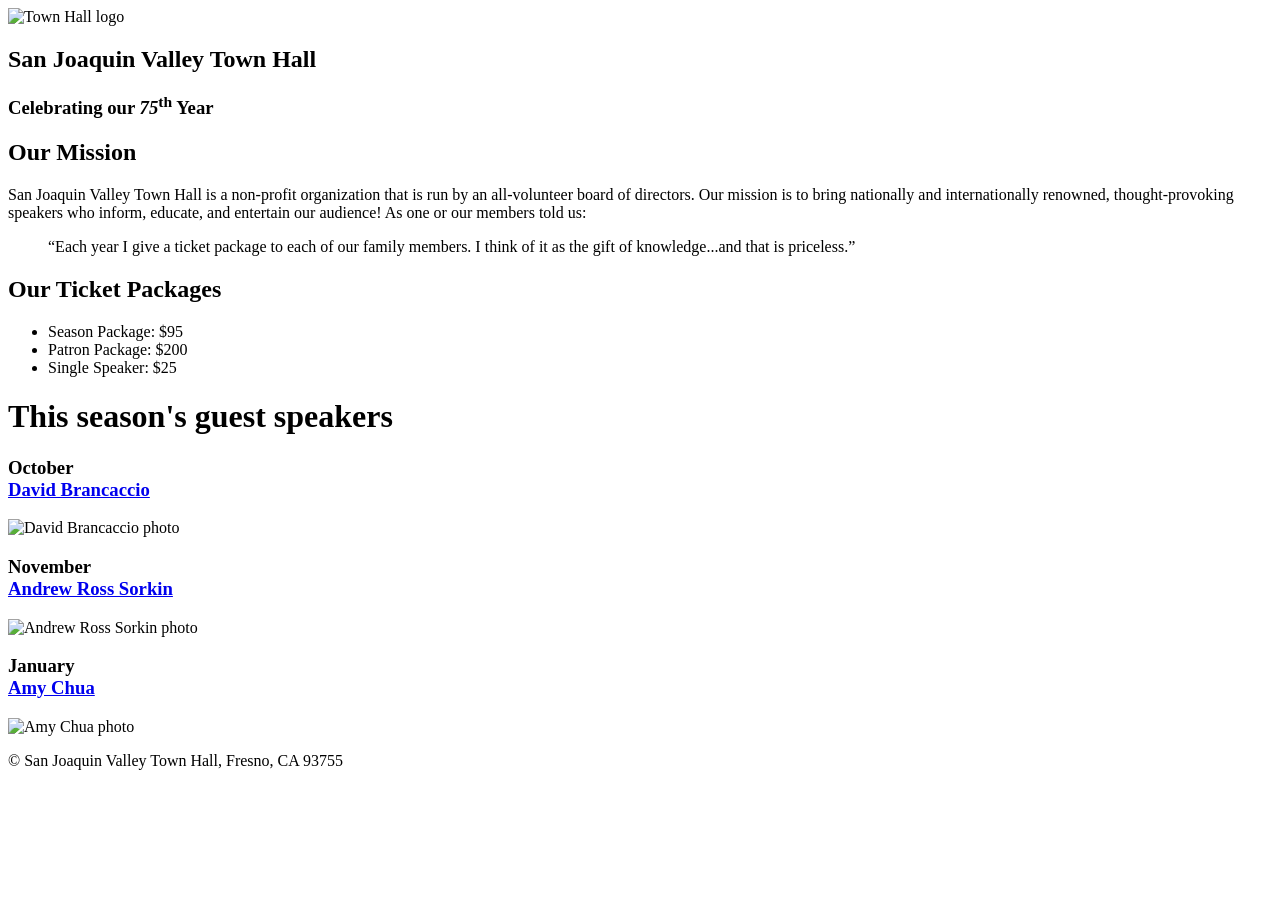
==== index.html @ ab5bba40 "Add files via upload" ====
<!DOCTYPE html>
<html lang="en">

<head>
	<meta charset="utf-8">
	<title>San Joaquin Valley Town Hall</title>
	<link rel="icon" href="images/favicon.ico">
	<link rel="stylesheet" href="styles/main.css">
</head>

<body>
	<header>
		<img src="images/town_hall_logo.gif" alt="Town Hall logo" height="80">
		<h2>San Joaquin Valley Town Hall</h2>
		<h3>Celebrating our <em class="large">75</em><sup>th</sup> Year</h3>
	</header>
	<main>
		<h2>Our Mission</h2>
		<p>San Joaquin Valley Town Hall is a non-profit organization that is run by an 
			all-volunteer board of directors. Our mission is to bring nationally and 
			internationally renowned, thought-provoking speakers who inform, educate, 
			and entertain our audience! As one or our members told us:</p>
		<blockquote>&ldquo;Each year I give a ticket package to each of our family members. 
			I think of it as the gift of knowledge...and that is priceless.&rdquo;</blockquote>

		<h2>Our Ticket Packages</h2>
		<ul>
			<li>Season Package: $95</li>
			<li>Patron Package: $200</li>
			<li>Single Speaker: $25</li>
		</ul>

		<h1>This season's guest speakers</h1>
		<h3>October<br><a href="speakers/brancaccio.html">David Brancaccio</a></h3>
		<img src="images/brancaccio75.jpg" alt="David Brancaccio photo">
		<h3>November<br><a href="speakers/sorkin.html">Andrew Ross Sorkin</a></h3>
		<img src="images/sorkin75.jpg" alt="Andrew Ross Sorkin photo">
		<h3>January<br><a href="speakers/chua.html">Amy Chua</a></h3>
		<img src="images/chua75.jpg" alt="Amy Chua photo">
	</main>
	<footer>
		<p>&copy; San Joaquin Valley Town Hall, Fresno, CA 93755</p>
	</footer>
</body>
</html>
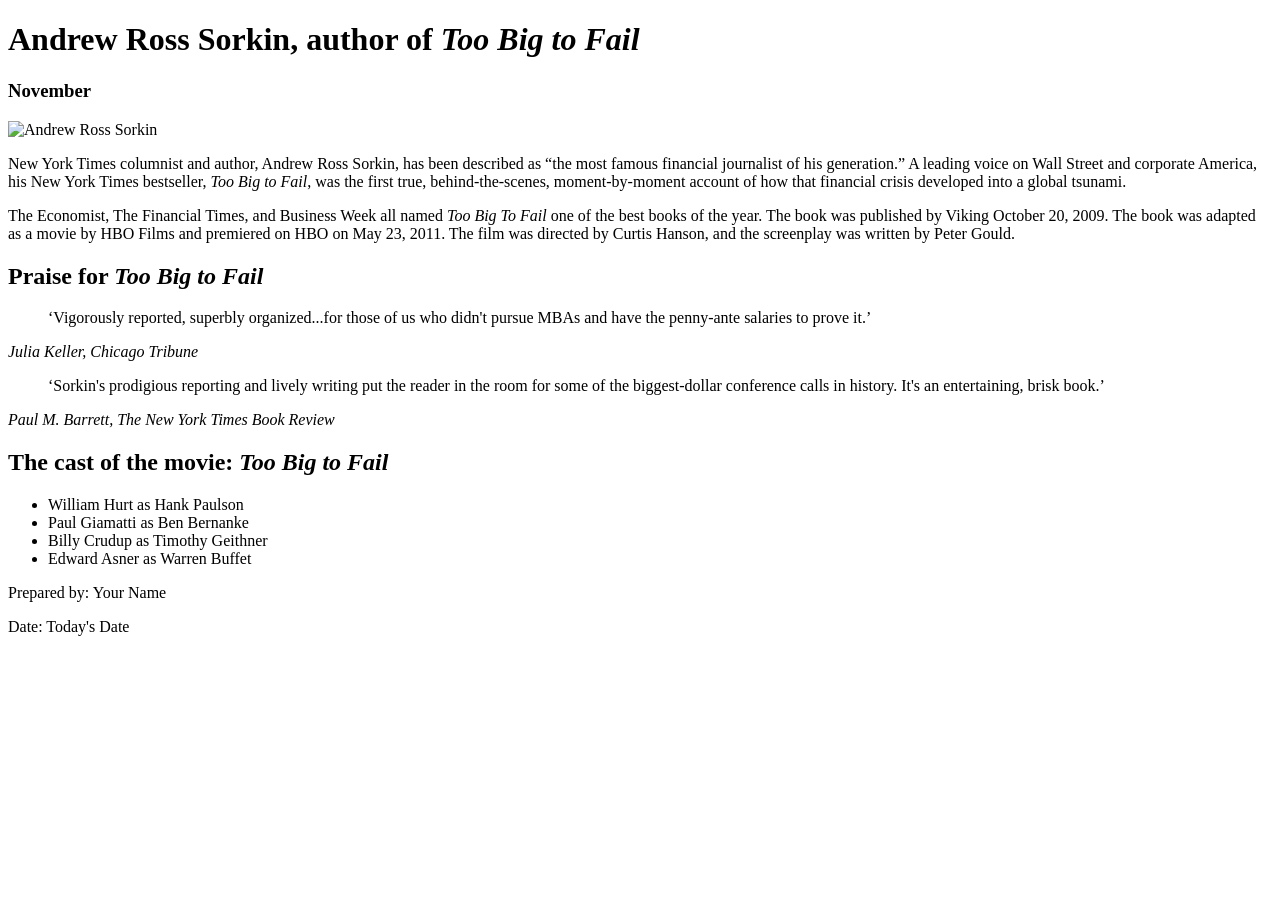
==== commit 519eb069: "Add files via upload" ====
--- a/index.html
+++ b/index.html
@@ -3,43 +3,36 @@
 
 <head>
 	<meta charset="utf-8">
+	<meta name="viewport" content="width=device-width, initial-scale=1.0">
 	<title>San Joaquin Valley Town Hall</title>
-	<link rel="icon" href="images/favicon.ico">
+	<link rel="shortcut icon" href="images/favicon.ico">
 	<link rel="stylesheet" href="styles/main.css">
 </head>
-
 <body>
-	<header>
-		<img src="images/town_hall_logo.gif" alt="Town Hall logo" height="80">
-		<h2>San Joaquin Valley Town Hall</h2>
-		<h3>Celebrating our <em class="large">75</em><sup>th</sup> Year</h3>
-	</header>
 	<main>
-		<h2>Our Mission</h2>
-		<p>San Joaquin Valley Town Hall is a non-profit organization that is run by an 
-			all-volunteer board of directors. Our mission is to bring nationally and 
-			internationally renowned, thought-provoking speakers who inform, educate, 
-			and entertain our audience! As one or our members told us:</p>
-		<blockquote>&ldquo;Each year I give a ticket package to each of our family members. 
-			I think of it as the gift of knowledge...and that is priceless.&rdquo;</blockquote>
-
-		<h2>Our Ticket Packages</h2>
+		<h1>Andrew Ross Sorkin, author of <em>Too Big to Fail</em></h1>
+		<h3>November</h3>
+		<img src="images/sorkin_desk260.jpg" alt="Andrew Ross Sorkin" width="260">
+		<p>New York Times columnist and author, Andrew Ross Sorkin, has been described as <q>the most famous financial journalist of his generation.</q> A leading voice on Wall Street and corporate America, his New York Times bestseller, <em>Too Big to Fail</em>, was the first true, behind-the-scenes, moment-by-moment account of how that financial crisis developed into a global tsunami.</p>
+		<p>The Economist, The Financial Times, and Business Week all named <em>Too Big To Fail</em> one of the best books of the year. The book was published by Viking October 20, 2009. The book was adapted as a movie by HBO Films and premiered on HBO on May 23, 2011. The film was directed by Curtis Hanson, and the screenplay was written by Peter Gould.</p>
+		
+		<h2>Praise for <em>Too Big to Fail</em></h2>
+		<blockquote>&lsquo;Vigorously reported, superbly organized...for those of us who didn't pursue MBAs and have the penny-ante salaries to prove it.&rsquo;</blockquote>
+		<p><cite>Julia Keller, Chicago Tribune</cite></p>
+		<blockquote>&lsquo;Sorkin's prodigious reporting and lively writing put the reader in the room for some of the biggest-dollar conference calls in history. It's an entertaining, brisk book.&rsquo;</blockquote>
+		<p><cite>Paul M. Barrett, The New York Times Book Review</cite></p>
+		
+		<h2>The cast of the movie: <em>Too Big to Fail</em></h2>
 		<ul>
-			<li>Season Package: $95</li>
-			<li>Patron Package: $200</li>
-			<li>Single Speaker: $25</li>
+			<li>William Hurt as Hank Paulson</li>
+			<li>Paul Giamatti as Ben Bernanke</li>
+			<li>Billy Crudup as Timothy Geithner</li>
+			<li>Edward Asner as Warren Buffet</li>
 		</ul>
-
-		<h1>This season's guest speakers</h1>
-		<h3>October<br><a href="speakers/brancaccio.html">David Brancaccio</a></h3>
-		<img src="images/brancaccio75.jpg" alt="David Brancaccio photo">
-		<h3>November<br><a href="speakers/sorkin.html">Andrew Ross Sorkin</a></h3>
-		<img src="images/sorkin75.jpg" alt="Andrew Ross Sorkin photo">
-		<h3>January<br><a href="speakers/chua.html">Amy Chua</a></h3>
-		<img src="images/chua75.jpg" alt="Amy Chua photo">
 	</main>
 	<footer>
-		<p>&copy; San Joaquin Valley Town Hall, Fresno, CA 93755</p>
+		<p>Prepared by: Your Name</p>
+		<p>Date: Today's Date</p>
 	</footer>
 </body>
-</html>
+</html>
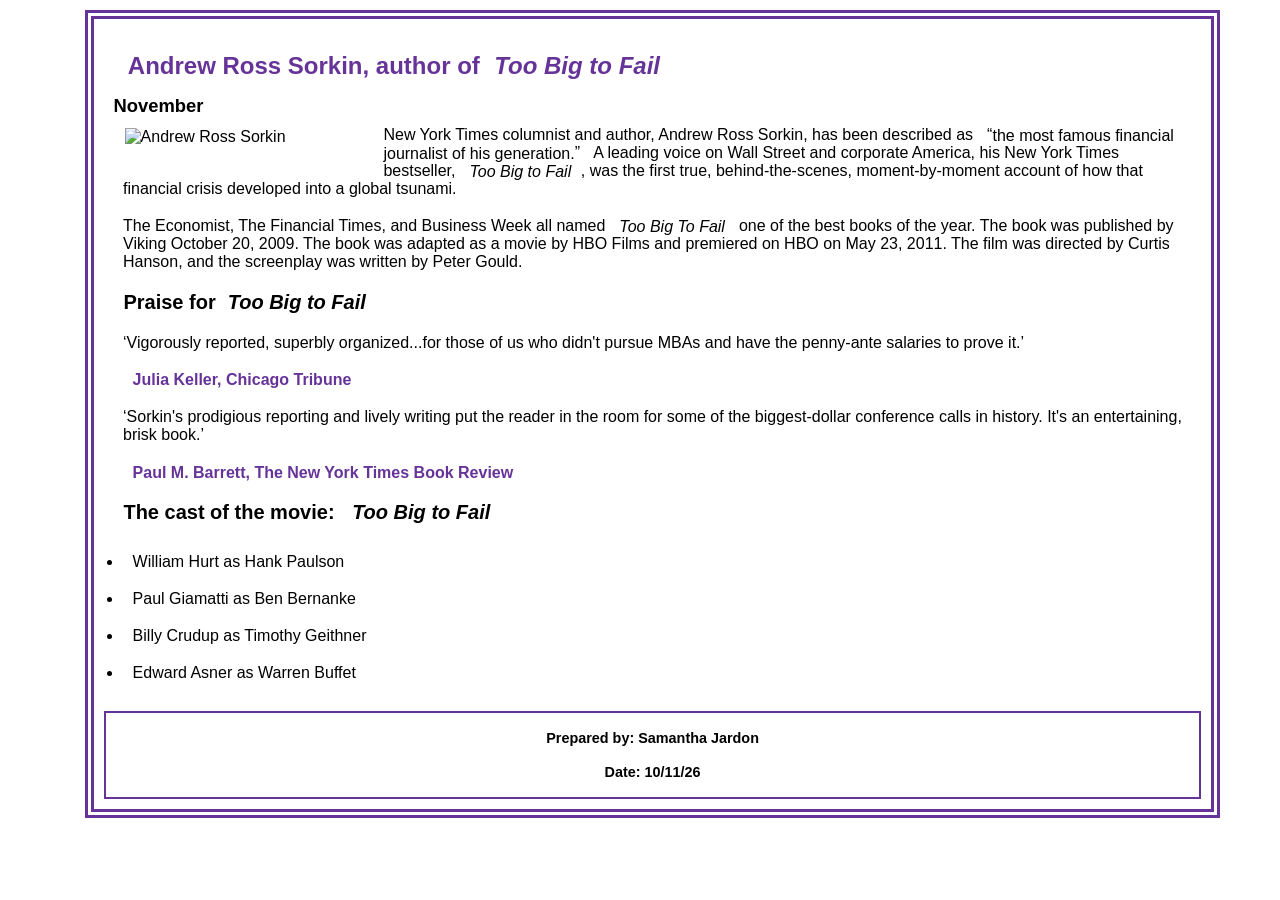
==== commit c5567cb4: "Add files via upload" ====
--- a/index.html
+++ b/index.html
@@ -6,17 +6,17 @@
 	<meta name="viewport" content="width=device-width, initial-scale=1.0">
 	<title>San Joaquin Valley Town Hall</title>
 	<link rel="shortcut icon" href="images/favicon.ico">
-	<link rel="stylesheet" href="styles/main.css">
+	<link rel="stylesheet" href="main.css">
 </head>
 <body>
 	<main>
-		<h1>Andrew Ross Sorkin, author of <em>Too Big to Fail</em></h1>
+		<h1>Andrew Ross Sorkin, author of<em>Too Big to Fail</em></h1>
 		<h3>November</h3>
 		<img src="images/sorkin_desk260.jpg" alt="Andrew Ross Sorkin" width="260">
 		<p>New York Times columnist and author, Andrew Ross Sorkin, has been described as <q>the most famous financial journalist of his generation.</q> A leading voice on Wall Street and corporate America, his New York Times bestseller, <em>Too Big to Fail</em>, was the first true, behind-the-scenes, moment-by-moment account of how that financial crisis developed into a global tsunami.</p>
 		<p>The Economist, The Financial Times, and Business Week all named <em>Too Big To Fail</em> one of the best books of the year. The book was published by Viking October 20, 2009. The book was adapted as a movie by HBO Films and premiered on HBO on May 23, 2011. The film was directed by Curtis Hanson, and the screenplay was written by Peter Gould.</p>
 		
-		<h2>Praise for <em>Too Big to Fail</em></h2>
+		<h2>Praise for<em>Too Big to Fail</em></h2>
 		<blockquote>&lsquo;Vigorously reported, superbly organized...for those of us who didn't pursue MBAs and have the penny-ante salaries to prove it.&rsquo;</blockquote>
 		<p><cite>Julia Keller, Chicago Tribune</cite></p>
 		<blockquote>&lsquo;Sorkin's prodigious reporting and lively writing put the reader in the room for some of the biggest-dollar conference calls in history. It's an entertaining, brisk book.&rsquo;</blockquote>
@@ -31,8 +31,8 @@
 		</ul>
 	</main>
 	<footer>
-		<p>Prepared by: Your Name</p>
-		<p>Date: Today's Date</p>
+		<p>Prepared by: Samantha Jardon</p>
+		<p>Date: 10/11/26</p>
 	</footer>
 </body>
 </html>
--- a/main.css
+++ b/main.css
@@ -0,0 +1,56 @@
+body {
+	font-family: Arial, Helvetica, sans-serif;
+    font-size: 100%;
+	border: 9px double;
+	border-color: rebeccapurple;
+	border-radius: 0px 0px 0px 0px;
+    width: 90%;
+    height: 90%;
+    margin-left: 6%;
+    
+}
+
+* {
+	margin: 0;
+	padding:0.6em;
+	box-sizing: border-box;
+    
+}
+h1 {
+    font-size: 150%;
+	color: rebeccapurple;
+	padding: 0.6em;
+}
+h2 {
+    font-size: 125%;
+	color: var(--accent-color);
+	padding: 0.5em;
+}
+h3 {
+    font-size: 115%;
+	padding: 0em;
+}
+
+cite {
+    color: rebeccapurple;
+    font-style: normal;
+    font-weight: bold;
+}
+img{
+    float: left;
+    margin-bottom: 10px;
+    margin-right: 10px;
+    padding: 0.7em;
+}
+footer {
+	text-align: center;
+	border: 2px solid rebeccapurple;
+	border-radius: 0px 0px 0px 0px;
+	height: auto;
+    font-weight: bold;
+    font-size: 90%;
+}
+:root {
+	--primary-color: rebeccapurple; 
+    
+}
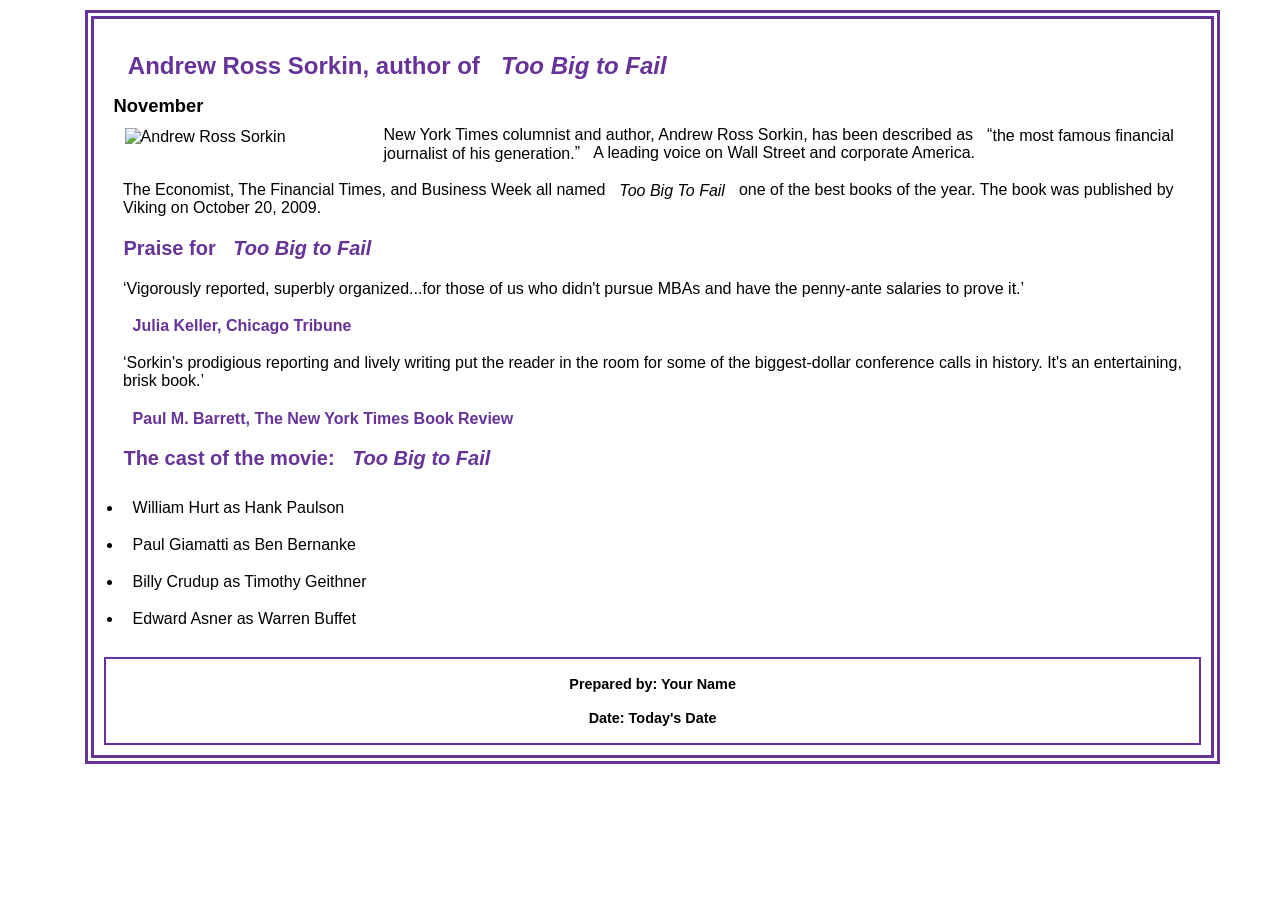
==== commit 5387d24e: "Fix stylesheet path so the CSS file loads correctly" ====
--- a/index.html
+++ b/index.html
@@ -1,38 +1,38 @@
-<!DOCTYPE html>
-<html lang="en">
-
-<head>
-	<meta charset="utf-8">
-	<meta name="viewport" content="width=device-width, initial-scale=1.0">
-	<title>San Joaquin Valley Town Hall</title>
-	<link rel="shortcut icon" href="images/favicon.ico">
-	<link rel="stylesheet" href="main.css">
-</head>
-<body>
-	<main>
-		<h1>Andrew Ross Sorkin, author of<em>Too Big to Fail</em></h1>
-		<h3>November</h3>
-		<img src="images/sorkin_desk260.jpg" alt="Andrew Ross Sorkin" width="260">
-		<p>New York Times columnist and author, Andrew Ross Sorkin, has been described as <q>the most famous financial journalist of his generation.</q> A leading voice on Wall Street and corporate America, his New York Times bestseller, <em>Too Big to Fail</em>, was the first true, behind-the-scenes, moment-by-moment account of how that financial crisis developed into a global tsunami.</p>
-		<p>The Economist, The Financial Times, and Business Week all named <em>Too Big To Fail</em> one of the best books of the year. The book was published by Viking October 20, 2009. The book was adapted as a movie by HBO Films and premiered on HBO on May 23, 2011. The film was directed by Curtis Hanson, and the screenplay was written by Peter Gould.</p>
-		
-		<h2>Praise for<em>Too Big to Fail</em></h2>
-		<blockquote>&lsquo;Vigorously reported, superbly organized...for those of us who didn't pursue MBAs and have the penny-ante salaries to prove it.&rsquo;</blockquote>
-		<p><cite>Julia Keller, Chicago Tribune</cite></p>
-		<blockquote>&lsquo;Sorkin's prodigious reporting and lively writing put the reader in the room for some of the biggest-dollar conference calls in history. It's an entertaining, brisk book.&rsquo;</blockquote>
-		<p><cite>Paul M. Barrett, The New York Times Book Review</cite></p>
-		
-		<h2>The cast of the movie: <em>Too Big to Fail</em></h2>
-		<ul>
-			<li>William Hurt as Hank Paulson</li>
-			<li>Paul Giamatti as Ben Bernanke</li>
-			<li>Billy Crudup as Timothy Geithner</li>
-			<li>Edward Asner as Warren Buffet</li>
-		</ul>
-	</main>
-	<footer>
-		<p>Prepared by: Samantha Jardon</p>
-		<p>Date: 10/11/26</p>
-	</footer>
-</body>
-</html>+<!DOCTYPE html>
+<html lang="en">
+
+<head>
+	<meta charset="utf-8">
+	<meta name="viewport" content="width=device-width, initial-scale=1.0">
+	<title>San Joaquin Valley Town Hall</title>
+	<link rel="shortcut icon" href="images/favicon.ico">
+	<link rel="stylesheet" href="main.css">
+</head>
+<body>
+	<main>
+		<h1>Andrew Ross Sorkin, author of <em>Too Big to Fail</em></h1>
+		<h3>November</h3>
+		<img src="images/sorkin_desk260.jpg" alt="Andrew Ross Sorkin" width="260">
+		<p>New York Times columnist and author, Andrew Ross Sorkin, has been described as <q>the most famous financial journalist of his generation.</q> A leading voice on Wall Street and corporate America.</p>
+		<p>The Economist, The Financial Times, and Business Week all named <em>Too Big To Fail</em> one of the best books of the year. The book was published by Viking on October 20, 2009.</p>
+		
+		<h2>Praise for <em>Too Big to Fail</em></h2>
+		<blockquote>&lsquo;Vigorously reported, superbly organized...for those of us who didn't pursue MBAs and have the penny-ante salaries to prove it.&rsquo;</blockquote>
+		<p><cite>Julia Keller, Chicago Tribune</cite></p>
+		<blockquote>&lsquo;Sorkin's prodigious reporting and lively writing put the reader in the room for some of the biggest-dollar conference calls in history. It's an entertaining, brisk book.&rsquo;</blockquote>
+		<p><cite>Paul M. Barrett, The New York Times Book Review</cite></p>
+		
+		<h2>The cast of the movie: <em>Too Big to Fail</em></h2>
+		<ul>
+			<li>William Hurt as Hank Paulson</li>
+			<li>Paul Giamatti as Ben Bernanke</li>
+			<li>Billy Crudup as Timothy Geithner</li>
+			<li>Edward Asner as Warren Buffet</li>
+		</ul>
+	</main>
+	<footer>
+		<p>Prepared by: Your Name</p>
+		<p>Date: Today's Date</p>
+	</footer>
+</body>
+</html>
--- a/main.css
+++ b/main.css
@@ -1,56 +1,56 @@
-body {
-	font-family: Arial, Helvetica, sans-serif;
-    font-size: 100%;
-	border: 9px double;
-	border-color: rebeccapurple;
-	border-radius: 0px 0px 0px 0px;
-    width: 90%;
-    height: 90%;
-    margin-left: 6%;
-    
-}
-
-* {
-	margin: 0;
-	padding:0.6em;
-	box-sizing: border-box;
-    
-}
-h1 {
-    font-size: 150%;
-	color: rebeccapurple;
-	padding: 0.6em;
-}
-h2 {
-    font-size: 125%;
-	color: var(--accent-color);
-	padding: 0.5em;
-}
-h3 {
-    font-size: 115%;
-	padding: 0em;
-}
-
-cite {
-    color: rebeccapurple;
-    font-style: normal;
-    font-weight: bold;
-}
-img{
-    float: left;
-    margin-bottom: 10px;
-    margin-right: 10px;
-    padding: 0.7em;
-}
-footer {
-	text-align: center;
-	border: 2px solid rebeccapurple;
-	border-radius: 0px 0px 0px 0px;
-	height: auto;
-    font-weight: bold;
-    font-size: 90%;
-}
-:root {
-	--primary-color: rebeccapurple; 
-    
-}+body {
+	font-family: Arial, Helvetica, sans-serif;
+    font-size: 100%;
+	border: 9px double;
+	border-color: rebeccapurple;
+	border-radius: 0px 0px 0px 0px;
+    width: 90%;
+    height: 90%;
+    margin-left: 6%;
+    
+}
+
+* {
+	margin: 0;
+	padding:0.6em;
+	box-sizing: border-box;
+    
+}
+h1 {
+    font-size: 150%;
+	color: rebeccapurple;
+	padding: 0.6em;
+}
+h2 {
+    font-size: 125%;
+	color: rebeccapurple;
+	padding: 0.5em;
+}
+h3 {
+    font-size: 115%;
+	padding: 0em;
+}
+
+cite {
+    color: rebeccapurple;
+    font-style: normal;
+    font-weight: bold;
+}
+img{
+    float: left;
+    margin-bottom: 10px;
+    margin-right: 10px;
+    padding: 0.7em;
+}
+footer {
+	text-align: center;
+	border: 2px solid rebeccapurple;
+	border-radius: 0px 0px 0px 0px;
+	height: auto;
+    font-weight: bold;
+    font-size: 90%;
+}
+:root {
+	--primary-color: rebeccapurple;
+	--accent-color: rebeccapurple;
+}
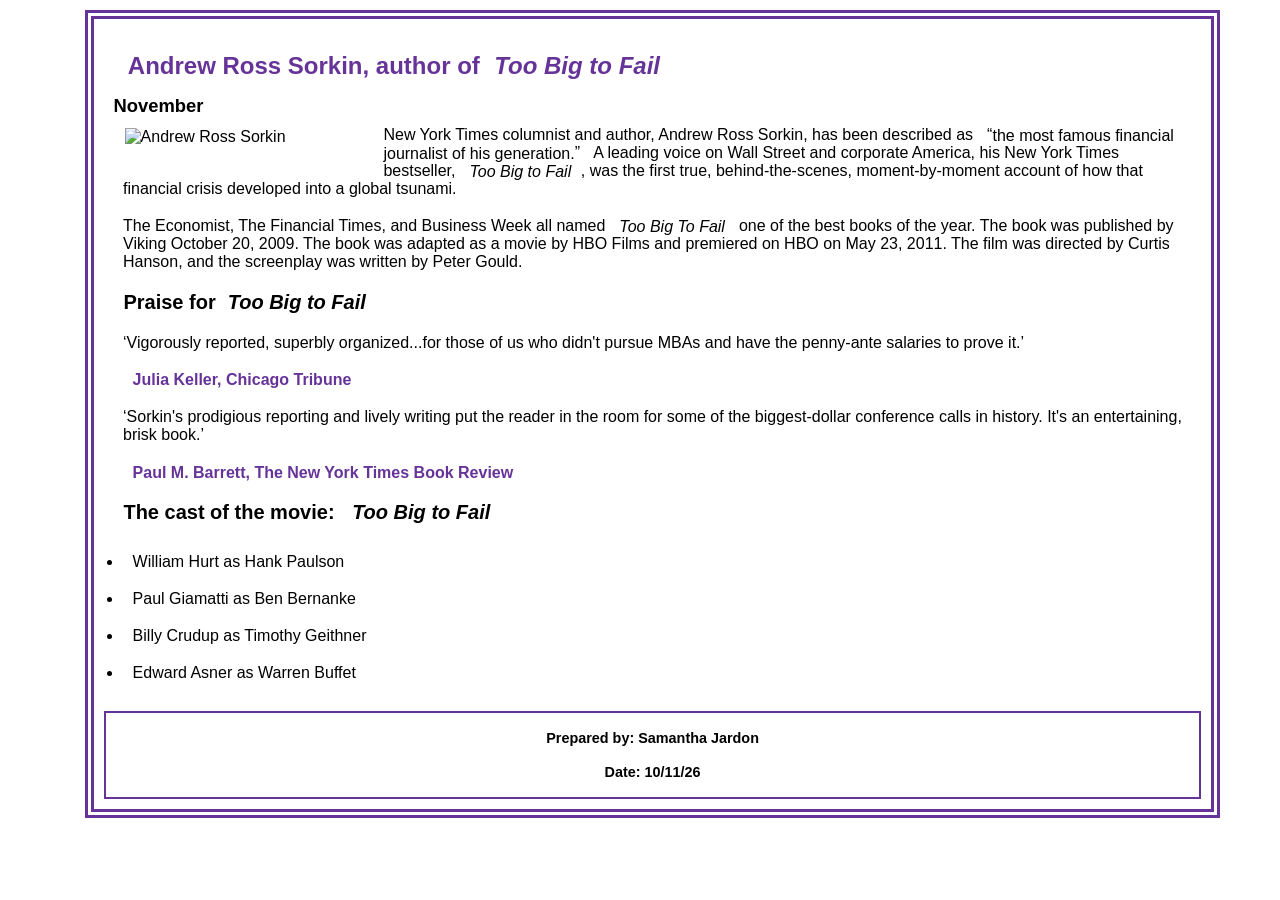
==== commit 24f547e5: "Add files via upload" ====
--- a/index.html
+++ b/index.html
@@ -1,38 +1,38 @@
-<!DOCTYPE html>
-<html lang="en">
-
-<head>
-	<meta charset="utf-8">
-	<meta name="viewport" content="width=device-width, initial-scale=1.0">
-	<title>San Joaquin Valley Town Hall</title>
-	<link rel="shortcut icon" href="images/favicon.ico">
-	<link rel="stylesheet" href="main.css">
-</head>
-<body>
-	<main>
-		<h1>Andrew Ross Sorkin, author of <em>Too Big to Fail</em></h1>
-		<h3>November</h3>
-		<img src="images/sorkin_desk260.jpg" alt="Andrew Ross Sorkin" width="260">
-		<p>New York Times columnist and author, Andrew Ross Sorkin, has been described as <q>the most famous financial journalist of his generation.</q> A leading voice on Wall Street and corporate America.</p>
-		<p>The Economist, The Financial Times, and Business Week all named <em>Too Big To Fail</em> one of the best books of the year. The book was published by Viking on October 20, 2009.</p>
-		
-		<h2>Praise for <em>Too Big to Fail</em></h2>
-		<blockquote>&lsquo;Vigorously reported, superbly organized...for those of us who didn't pursue MBAs and have the penny-ante salaries to prove it.&rsquo;</blockquote>
-		<p><cite>Julia Keller, Chicago Tribune</cite></p>
-		<blockquote>&lsquo;Sorkin's prodigious reporting and lively writing put the reader in the room for some of the biggest-dollar conference calls in history. It's an entertaining, brisk book.&rsquo;</blockquote>
-		<p><cite>Paul M. Barrett, The New York Times Book Review</cite></p>
-		
-		<h2>The cast of the movie: <em>Too Big to Fail</em></h2>
-		<ul>
-			<li>William Hurt as Hank Paulson</li>
-			<li>Paul Giamatti as Ben Bernanke</li>
-			<li>Billy Crudup as Timothy Geithner</li>
-			<li>Edward Asner as Warren Buffet</li>
-		</ul>
-	</main>
-	<footer>
-		<p>Prepared by: Your Name</p>
-		<p>Date: Today's Date</p>
-	</footer>
-</body>
-</html>
+<!DOCTYPE html>
+<html lang="en">
+
+<head>
+	<meta charset="utf-8">
+	<meta name="viewport" content="width=device-width, initial-scale=1.0">
+	<title>San Joaquin Valley Town Hall</title>
+	<link rel="shortcut icon" href="images/favicon.ico">
+	<link rel="stylesheet" href="main.css">
+</head>
+<body>
+	<main>
+		<h1>Andrew Ross Sorkin, author of<em>Too Big to Fail</em></h1>
+		<h3>November</h3>
+		<img src="images/sorkin_desk260.jpg" alt="Andrew Ross Sorkin" width="260">
+		<p>New York Times columnist and author, Andrew Ross Sorkin, has been described as <q>the most famous financial journalist of his generation.</q> A leading voice on Wall Street and corporate America, his New York Times bestseller, <em>Too Big to Fail</em>, was the first true, behind-the-scenes, moment-by-moment account of how that financial crisis developed into a global tsunami.</p>
+		<p>The Economist, The Financial Times, and Business Week all named <em>Too Big To Fail</em> one of the best books of the year. The book was published by Viking October 20, 2009. The book was adapted as a movie by HBO Films and premiered on HBO on May 23, 2011. The film was directed by Curtis Hanson, and the screenplay was written by Peter Gould.</p>
+		
+		<h2>Praise for<em>Too Big to Fail</em></h2>
+		<blockquote>&lsquo;Vigorously reported, superbly organized...for those of us who didn't pursue MBAs and have the penny-ante salaries to prove it.&rsquo;</blockquote>
+		<p><cite>Julia Keller, Chicago Tribune</cite></p>
+		<blockquote>&lsquo;Sorkin's prodigious reporting and lively writing put the reader in the room for some of the biggest-dollar conference calls in history. It's an entertaining, brisk book.&rsquo;</blockquote>
+		<p><cite>Paul M. Barrett, The New York Times Book Review</cite></p>
+		
+		<h2>The cast of the movie: <em>Too Big to Fail</em></h2>
+		<ul>
+			<li>William Hurt as Hank Paulson</li>
+			<li>Paul Giamatti as Ben Bernanke</li>
+			<li>Billy Crudup as Timothy Geithner</li>
+			<li>Edward Asner as Warren Buffet</li>
+		</ul>
+	</main>
+	<footer>
+		<p>Prepared by: Samantha Jardon</p>
+		<p>Date: 10/11/26</p>
+	</footer>
+</body>
+</html>
--- a/main.css
+++ b/main.css
@@ -1,56 +1,52 @@
-body {
-	font-family: Arial, Helvetica, sans-serif;
-    font-size: 100%;
-	border: 9px double;
-	border-color: rebeccapurple;
-	border-radius: 0px 0px 0px 0px;
-    width: 90%;
-    height: 90%;
-    margin-left: 6%;
-    
-}
-
-* {
-	margin: 0;
-	padding:0.6em;
-	box-sizing: border-box;
-    
-}
-h1 {
-    font-size: 150%;
-	color: rebeccapurple;
-	padding: 0.6em;
-}
-h2 {
-    font-size: 125%;
-	color: rebeccapurple;
-	padding: 0.5em;
-}
-h3 {
-    font-size: 115%;
-	padding: 0em;
-}
-
-cite {
-    color: rebeccapurple;
-    font-style: normal;
-    font-weight: bold;
-}
-img{
-    float: left;
-    margin-bottom: 10px;
-    margin-right: 10px;
-    padding: 0.7em;
-}
-footer {
-	text-align: center;
-	border: 2px solid rebeccapurple;
-	border-radius: 0px 0px 0px 0px;
-	height: auto;
-    font-weight: bold;
-    font-size: 90%;
-}
-:root {
-	--primary-color: rebeccapurple;
-	--accent-color: rebeccapurple;
-}
+body {
+	font-family: Arial, Helvetica, sans-serif;
+    font-size: 100%;
+	border: 9px double;
+	border-color: rebeccapurple;
+	border-radius: 0px 0px 0px 0px;
+    width: 90%;
+    height: 90%;
+    margin-left: 6%;
+    
+}
+
+* {
+	margin: 0;
+	padding:0.6em;
+	box-sizing: border-box;
+    
+}
+h1 {
+    font-size: 150%;
+	color: rebeccapurple;
+	padding: 0.6em;
+}
+h2 {
+    font-size: 125%;
+	color: var(--accent-color);
+	padding: 0.5em;
+}
+h3 {
+    font-size: 115%;
+	padding: 0em;
+}
+
+cite {
+    color: rebeccapurple;
+    font-style: normal;
+    font-weight: bold;
+}
+img{
+    float: left;
+    margin-bottom: 10px;
+    margin-right: 10px;
+    padding: 0.7em;
+}
+footer {
+	text-align: center;
+	border: 2px solid rebeccapurple;
+	border-radius: 0px 0px 0px 0px;
+	height: auto;
+    font-weight: bold;
+    font-size: 90%;
+}
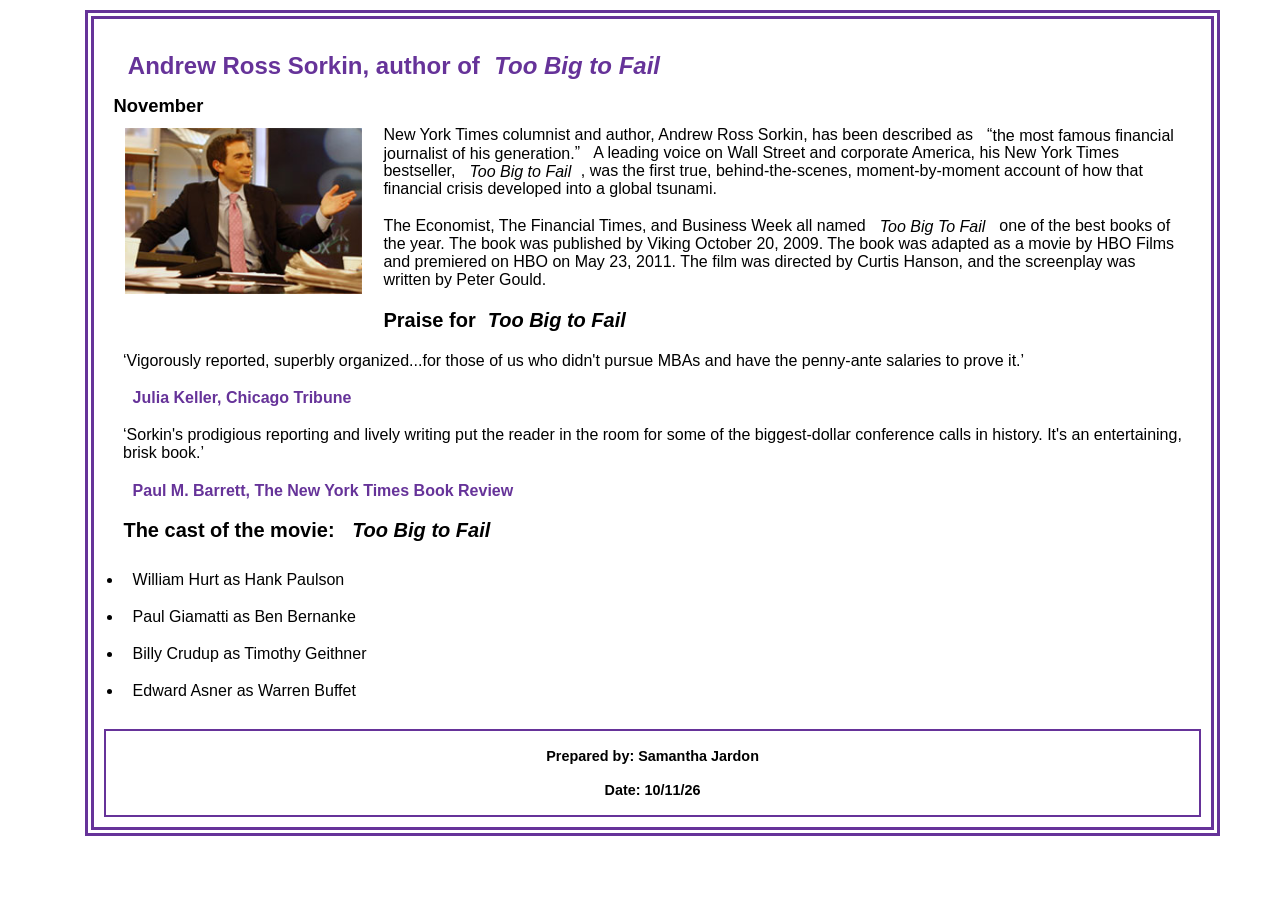
==== commit 0ba43ff5: "Fix HTML formatting and ensure proper structure" ====
--- a/index.html
+++ b/index.html
@@ -35,4 +35,4 @@
 		<p>Date: 10/11/26</p>
 	</footer>
 </body>
-</html>+</html>
